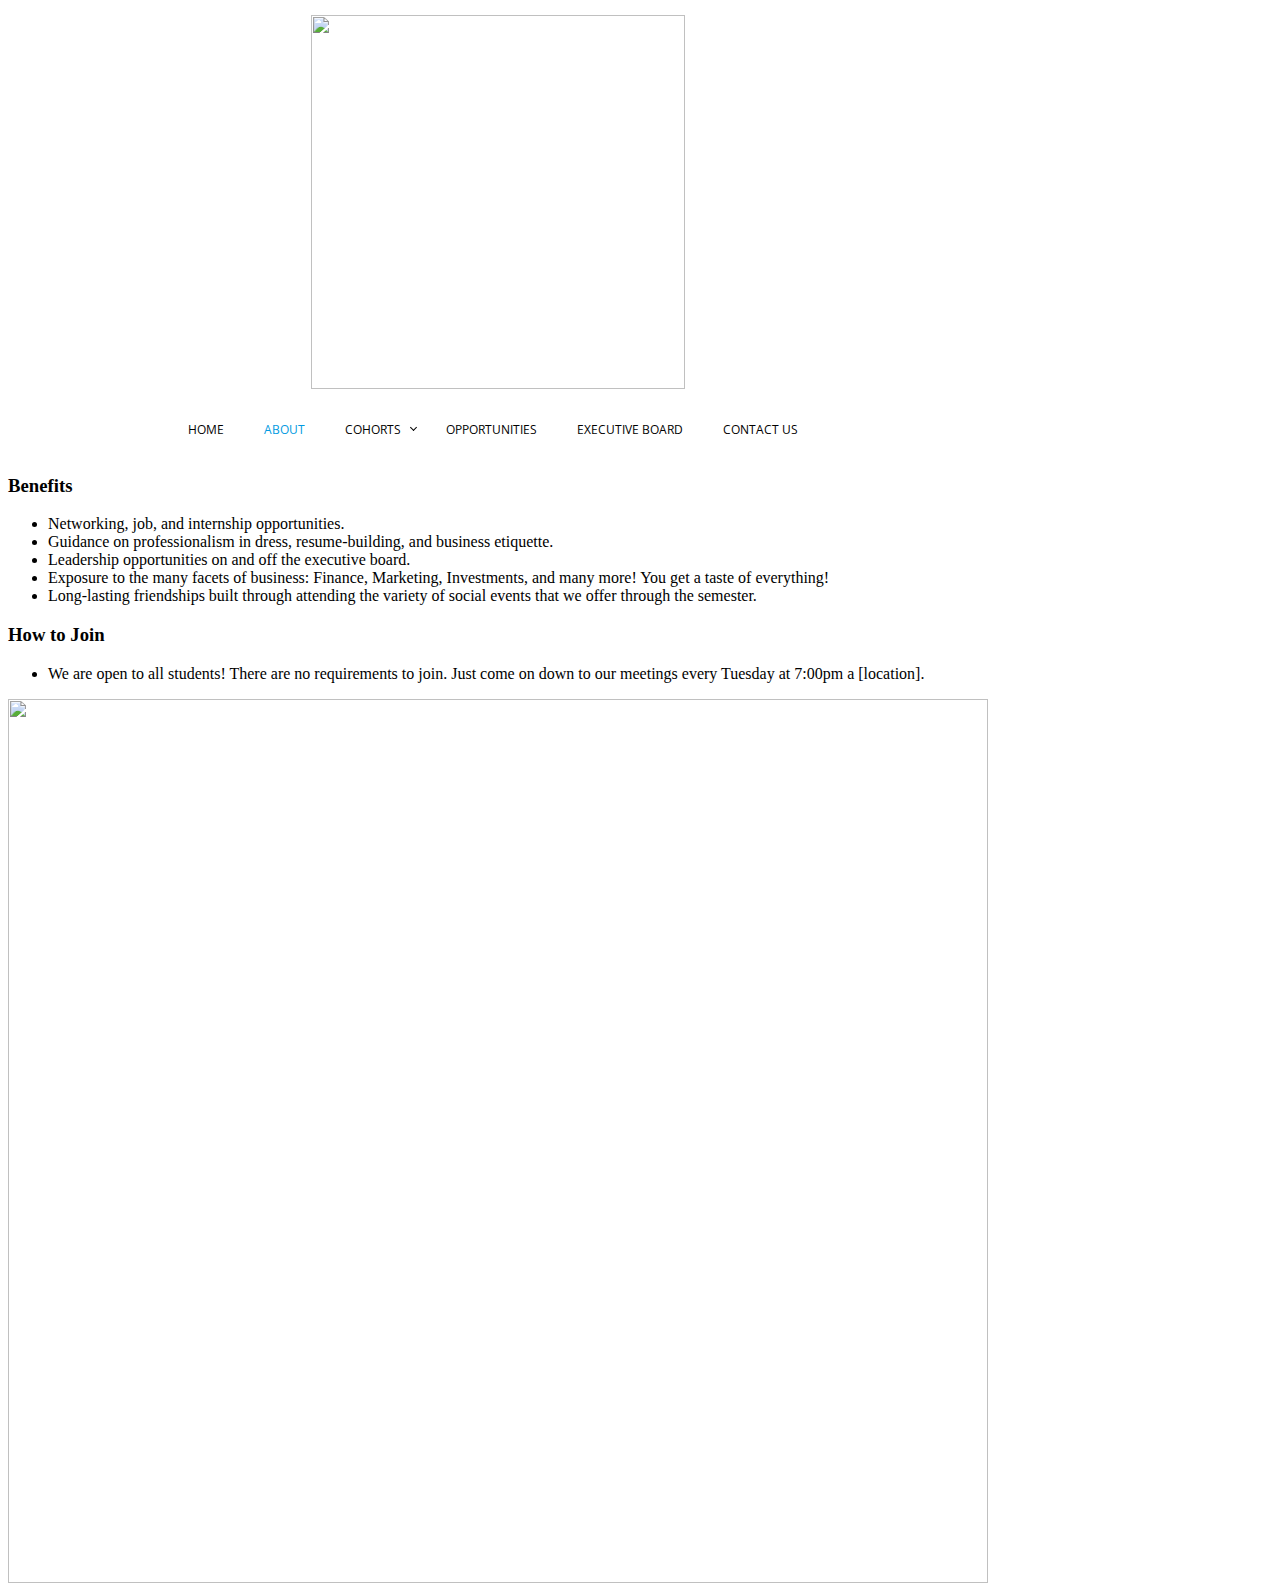
==== about.html @ 0f446560 "Commiting everything" ====
<!DOCTYPE>
<html>
<head>
<link rel="shortcut icon" href="https://www.mtholyoke.edu/sites/all/themes/sitetheme/favicon.ico" type="image/vnd.microsoft.icon" />
<link rel="stylesheet" type="text/css" href="cssmenu/styles.css">
<link rel="stylesheet" type="text/css" href="http://v4-alpha.getbootstrap.com/dist/css/bootstrap.min.css">
<link rel="stylesheet" type="text/css" href="index.css">
</head>
<body>
   <div class="container">

<img class="holyoke_logo" src="https://static.wixstatic.com/media/c92edc_da823027433c47af8b931279406b6201.jpg">
<div id="cssmenu">
<ul>
   <li><a href='index.html'>Home</a></li>
   <li class="active"><a href='about.html'>About</a></li>
   <li class='has-sub'><a>Cohorts</a>
      <ul>
         <li><a href='entrepreneurship.html'>Entreneurship</a>
         </li>
         <li><a href='investments.html'>Investments</a>
         </li>
         <li><a href='finance.html'>Finance</a>
      </ul>
   </li>
   <li><a>Opportunities</a>
      <ul>
         <li><a href='social_events.html'>Social Events</a>
         </li>
         <li><a href='conferences.html'>Conferences</a>
         </li>

      </ul>
   </li>
   <li><a href='executive_board.html'>Executive Board</a></li>
   <li><a href='contact_us.html'>Contact Us</a></li>
</ul>
</div>

     <div class="row">
        <div class="col-lg-8">
<h3>Benefits</h3>
<ul>
<li>Networking, job, and internship opportunities.</li>
<li>Guidance on professionalism in dress, resume-building, and business etiquette.</li>
<li>Leadership opportunities on and off the executive board.</li>
<li>Exposure to the many facets of business: Finance, Marketing, Investments, and many more! You get a taste of everything!</li>
<li>Long-lasting friendships built through attending the variety of social events that we offer through the semester.</li>
</ul>
<h3>How to Join</h3>
<ul>
<li>We are open to all students! There are no requirements to join. Just come on down to our meetings every Tuesday at 7:00pm a [location].</li>
</ul>

        </div>
       <div class="col-lg-4">
        <img class="three_girls" src="https://static.wixstatic.com/media/c92edc_5d1f96321a28471a95d480def1c672de.jpg">
       </div>

     </div>

    </div> <!-- /container -->
   <script src="http://code.jquery.com/jquery-latest.min.js" type="text/javascript"></script>
<script src="cssmenu/script.js"></script>
</body>
</html>
---- cssmenu/styles.css ----
@import url(http://fonts.googleapis.com/css?family=Open+Sans);
#cssmenu,
#cssmenu ul,
#cssmenu ul li,
#cssmenu ul li a,
#cssmenu #menu-button {
  margin: 0;
  padding: 0;
  border: 0;
  list-style: none;
  line-height: 1;
  display: block;
  position: relative;
  -webkit-box-sizing: border-box;
  -moz-box-sizing: border-box;
  box-sizing: border-box;
}
#cssmenu:after,
#cssmenu > ul:after {
  content: ".";
  display: block;
  clear: both;
  visibility: hidden;
  line-height: 0;
  height: 0;
}
#cssmenu #menu-button {
  display: none;
}
#cssmenu {
  width: auto;
  font-family: 'Open Sans', sans-serif;
  line-height: 1;
  background: #ffffff;
}
#menu-line {
  position: absolute;
  top: 0;
  left: 0;
  height: 3px;
  background: #009ae1;
  -webkit-transition: all 0.25s ease-out;
  -moz-transition: all 0.25s ease-out;
  -ms-transition: all 0.25s ease-out;
  -o-transition: all 0.25s ease-out;
  transition: all 0.25s ease-out;
}
#cssmenu > ul > li {
  float: left;
}
#cssmenu.align-center > ul {
  font-size: 0;
  text-align: center;
}
#cssmenu.align-center > ul > li {
  display: inline-block;
  float: none;
}
#cssmenu.align-center ul ul {
  text-align: left;
}
#cssmenu.align-right > ul > li {
  float: right;
}
#cssmenu.align-right ul ul {
  text-align: right;
}
#cssmenu > ul > li > a {
  padding: 20px;
  font-size: 12px;
  text-decoration: none;
  text-transform: uppercase;
  color: #000000;
  -webkit-transition: color .2s ease;
  -moz-transition: color .2s ease;
  -ms-transition: color .2s ease;
  -o-transition: color .2s ease;
  transition: color .2s ease;
}
#cssmenu > ul > li:hover > a,
#cssmenu > ul > li.active > a {
  color: #009ae1;
}
#cssmenu > ul > li.has-sub > a {
  padding-right: 25px;
}
#cssmenu > ul > li.has-sub > a::after {
  position: absolute;
  top: 21px;
  right: 10px;
  width: 4px;
  height: 4px;
  border-bottom: 1px solid #000000;
  border-right: 1px solid #000000;
  content: "";
  -webkit-transform: rotate(45deg);
  -moz-transform: rotate(45deg);
  -ms-transform: rotate(45deg);
  -o-transform: rotate(45deg);
  transform: rotate(45deg);
  -webkit-transition: border-color 0.2s ease;
  -moz-transition: border-color 0.2s ease;
  -ms-transition: border-color 0.2s ease;
  -o-transition: border-color 0.2s ease;
  transition: border-color 0.2s ease;
}
#cssmenu > ul > li.has-sub:hover > a::after {
  border-color: #009ae1;
}
#cssmenu ul ul {
  position: absolute;
  left: -9999px;
}
#cssmenu li:hover > ul {
  left: auto;
}
#cssmenu.align-right li:hover > ul {
  right: 0;
}
#cssmenu ul ul ul {
  margin-left: 100%;
  top: 0;
}
#cssmenu.align-right ul ul ul {
  margin-left: 0;
  margin-right: 100%;
}
#cssmenu ul ul li {
  height: 0;
  -webkit-transition: height .2s ease;
  -moz-transition: height .2s ease;
  -ms-transition: height .2s ease;
  -o-transition: height .2s ease;
  transition: height .2s ease;
}
#cssmenu ul li:hover > ul > li {
  height: 32px;
}
#cssmenu ul ul li a {
  padding: 10px 20px;
  width: 160px;
  font-size: 12px;
  background: #333333;
  text-decoration: none;
  color: #dddddd;
  -webkit-transition: color .2s ease;
  -moz-transition: color .2s ease;
  -ms-transition: color .2s ease;
  -o-transition: color .2s ease;
  transition: color .2s ease;
}
#cssmenu ul ul li:hover > a,
#cssmenu ul ul li a:hover {
  color: #ffffff;
}
#cssmenu ul ul li.has-sub > a::after {
  position: absolute;
  top: 13px;
  right: 10px;
  width: 4px;
  height: 4px;
  border-bottom: 1px solid #dddddd;
  border-right: 1px solid #dddddd;
  content: "";
  -webkit-transform: rotate(-45deg);
  -moz-transform: rotate(-45deg);
  -ms-transform: rotate(-45deg);
  -o-transform: rotate(-45deg);
  transform: rotate(-45deg);
  -webkit-transition: border-color 0.2s ease;
  -moz-transition: border-color 0.2s ease;
  -ms-transition: border-color 0.2s ease;
  -o-transition: border-color 0.2s ease;
  transition: border-color 0.2s ease;
}
#cssmenu.align-right ul ul li.has-sub > a::after {
  right: auto;
  left: 10px;
  border-bottom: 0;
  border-right: 0;
  border-top: 1px solid #dddddd;
  border-left: 1px solid #dddddd;
}
#cssmenu ul ul li.has-sub:hover > a::after {
  border-color: #ffffff;
}
@media all and (max-width: 768px), only screen and (-webkit-min-device-pixel-ratio: 2) and (max-width: 1024px), only screen and (min--moz-device-pixel-ratio: 2) and (max-width: 1024px), only screen and (-o-min-device-pixel-ratio: 2/1) and (max-width: 1024px), only screen and (min-device-pixel-ratio: 2) and (max-width: 1024px), only screen and (min-resolution: 192dpi) and (max-width: 1024px), only screen and (min-resolution: 2dppx) and (max-width: 1024px) {
  #cssmenu {
    width: 100%;
  }
  #cssmenu ul {
    width: 100%;
    display: none;
  }
  #cssmenu.align-center > ul,
  #cssmenu.align-right ul ul {
    text-align: left;
  }
  #cssmenu ul li,
  #cssmenu ul ul li,
  #cssmenu ul li:hover > ul > li {
    width: 100%;
    height: auto;
    border-top: 1px solid rgba(120, 120, 120, 0.15);
  }
  #cssmenu ul li a,
  #cssmenu ul ul li a {
    width: 100%;
  }
  #cssmenu > ul > li,
  #cssmenu.align-center > ul > li,
  #cssmenu.align-right > ul > li {
    float: none;
    display: block;
  }
  #cssmenu ul ul li a {
    padding: 20px 20px 20px 30px;
    font-size: 12px;
    color: #000000;
    background: none;
  }
  #cssmenu ul ul li:hover > a,
  #cssmenu ul ul li a:hover {
    color: #000000;
  }
  #cssmenu ul ul ul li a {
    padding-left: 40px;
  }
  #cssmenu ul ul,
  #cssmenu ul ul ul {
    position: relative;
    left: 0;
    right: auto;
    width: 100%;
    margin: 0;
  }
  #cssmenu > ul > li.has-sub > a::after,
  #cssmenu ul ul li.has-sub > a::after {
    display: none;
  }
  #menu-line {
    display: none;
  }
  #cssmenu #menu-button {
    display: block;
    padding: 20px;
    color: #000000;
    cursor: pointer;
    font-size: 12px;
    text-transform: uppercase;
  }
  #cssmenu #menu-button::after {
    content: '';
    position: absolute;
    top: 20px;
    right: 20px;
    display: block;
    width: 15px;
    height: 2px;
    background: #000000;
  }
  #cssmenu #menu-button::before {
    content: '';
    position: absolute;
    top: 25px;
    right: 20px;
    display: block;
    width: 15px;
    height: 3px;
    border-top: 2px solid #000000;
    border-bottom: 2px solid #000000;
  }
  #cssmenu .submenu-button {
    position: absolute;
    z-index: 10;
    right: 0;
    top: 0;
    display: block;
    border-left: 1px solid rgba(120, 120, 120, 0.15);
    height: 52px;
    width: 52px;
    cursor: pointer;
  }
  #cssmenu .submenu-button::after {
    content: '';
    position: absolute;
    top: 21px;
    left: 26px;
    display: block;
    width: 1px;
    height: 11px;
    background: #000000;
    z-index: 99;
  }
  #cssmenu .submenu-button::before {
    content: '';
    position: absolute;
    left: 21px;
    top: 26px;
    display: block;
    width: 11px;
    height: 1px;
    background: #000000;
    z-index: 99;
  }
  #cssmenu .submenu-button.submenu-opened:after {
    display: none;
  }
}
---- index.css ----
.container{
 width:980px !important;
}
.holyoke_logo{
 width:374px;
 margin: 0 auto;
 display:block;
 margin-top:15px;
 margin-bottom:15px;
}
#cssmenu{
 z-index: 1000;
 margin: 0 auto;
 width: 660px;
 margin-bottom:10px;
}
.campus_shot{
 margin-bottom:15px;
}
p{
 text-align:justify;
}
.three_girls{
width:100%;
}
.row{
z-index:-1000;
}
.email_form{
margin-top:40px;text-align:center;margin:0 auto; width:300px;
}
.email_form input, .email_form textarea{
text-align:center;
}
.email_form textarea{
 height:100px;
}
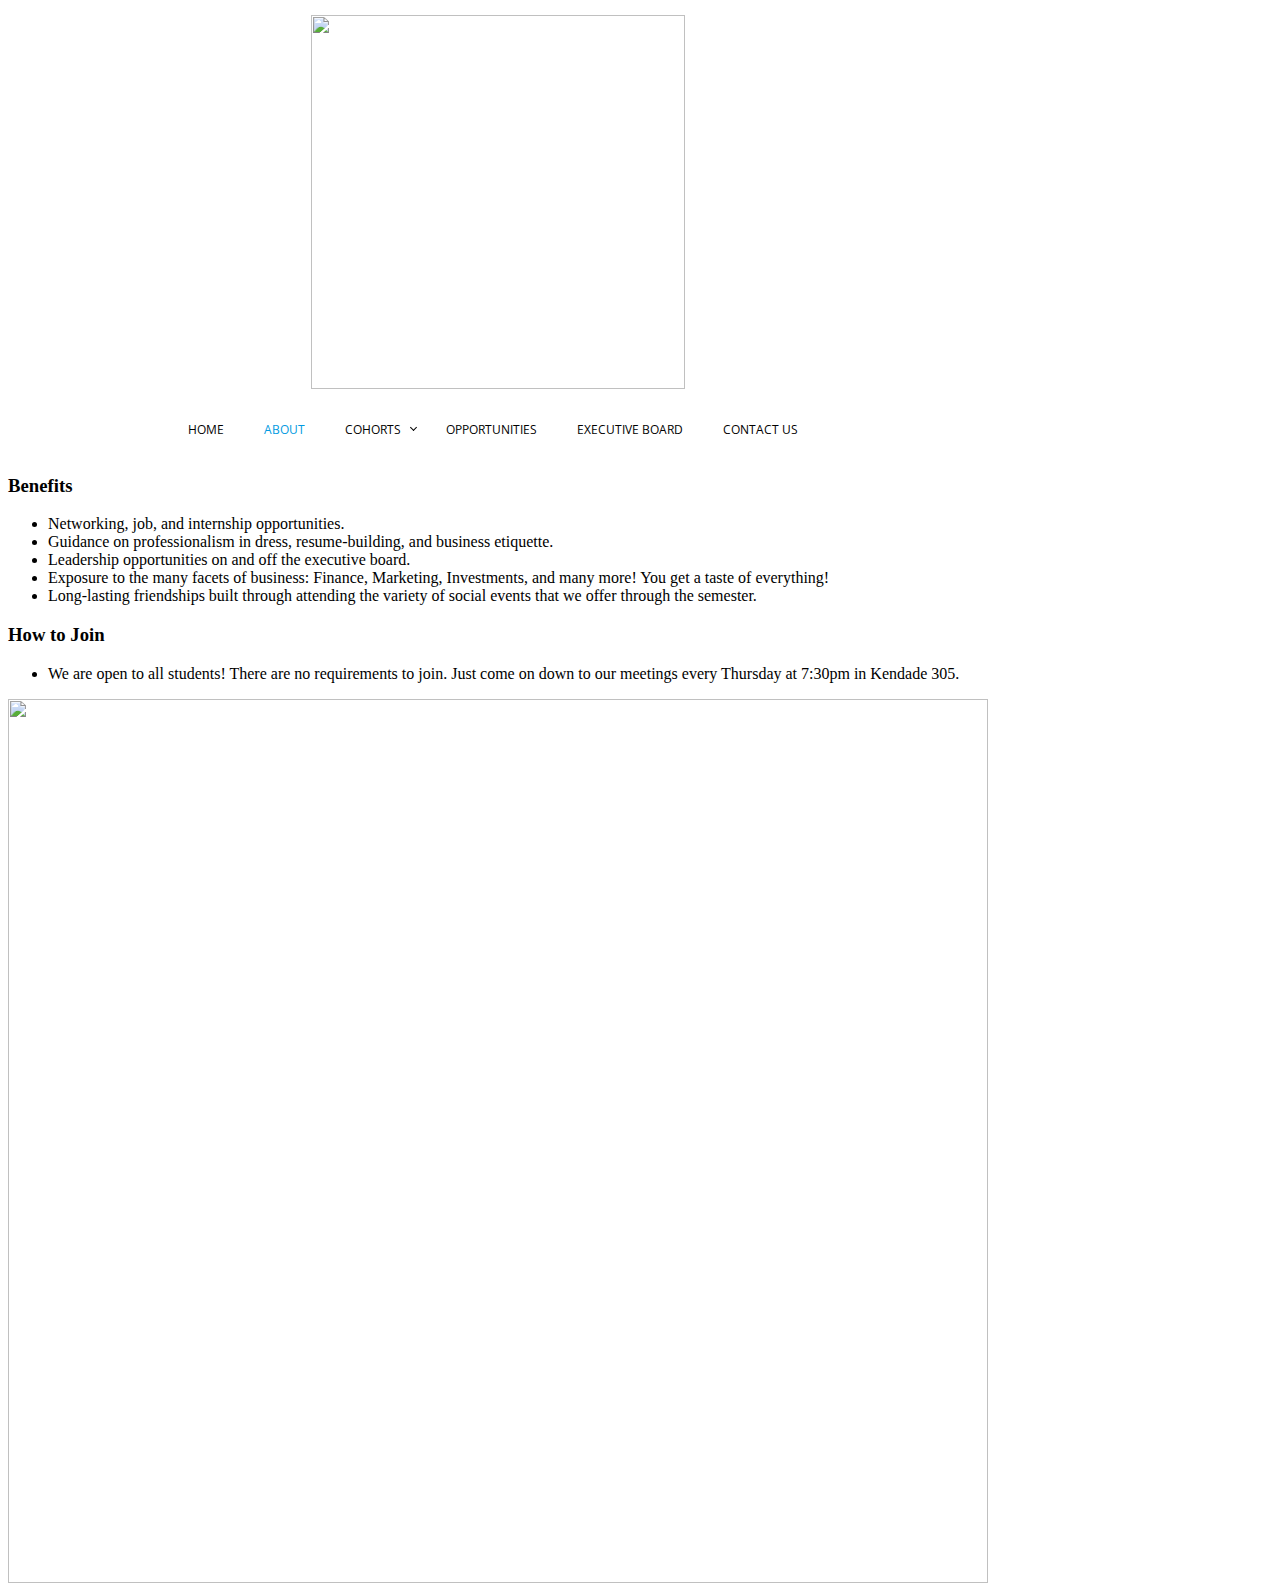
==== commit 82d4b998: "Update about.html" ====
--- a/about.html
+++ b/about.html
@@ -49,7 +49,7 @@
 </ul>
 <h3>How to Join</h3>
 <ul>
-<li>We are open to all students! There are no requirements to join. Just come on down to our meetings every Tuesday at 7:00pm a [location].</li>
+<li>We are open to all students! There are no requirements to join. Just come on down to our meetings every Thursday at 7:30pm in Kendade 305.</li>
 </ul>
 
         </div>
--- a/cssmenu/styles.css
+++ b/cssmenu/styles.css
@@ -29,7 +29,7 @@
 }
 #cssmenu {
   width: auto;
-  font-family: 'Open Sans', sans-serif;
+  font-family: "Open Sans",Helvetica,Arial,sans-serif;
   line-height: 1;
   background: #ffffff;
 }
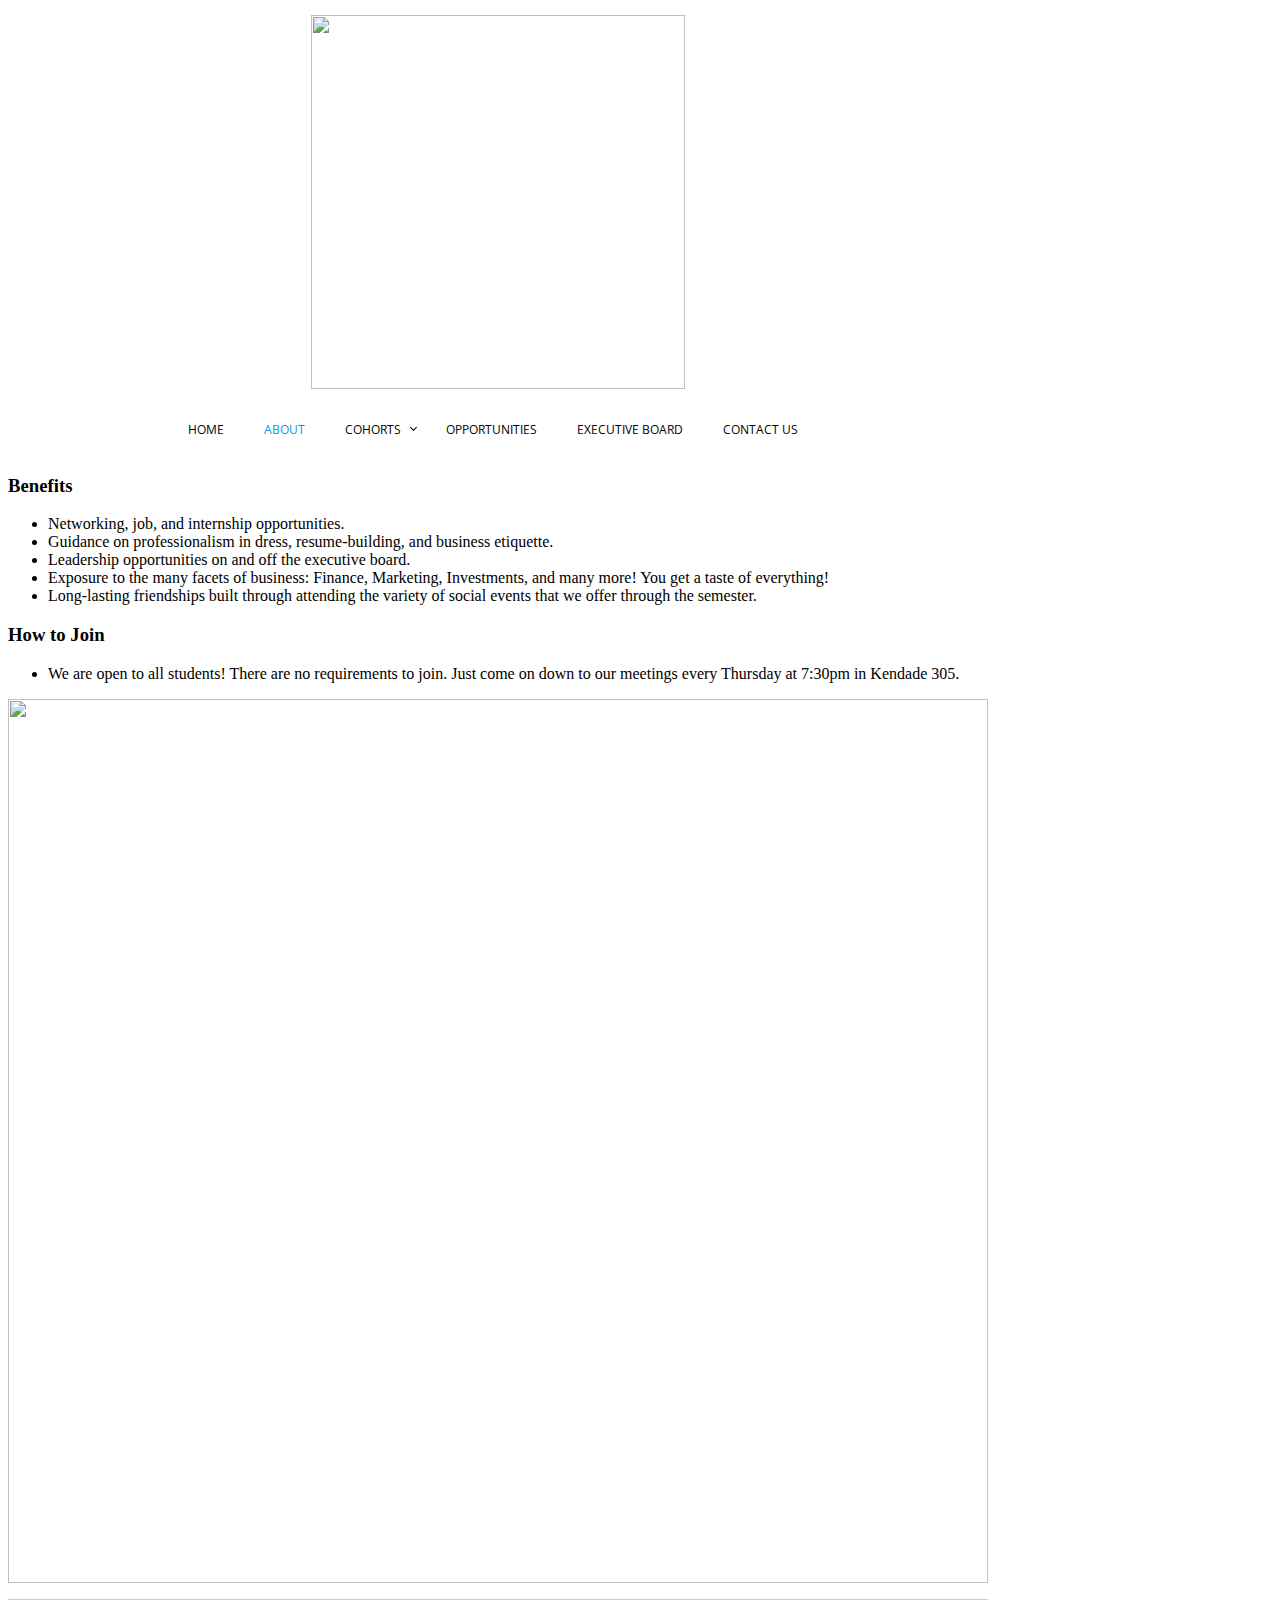
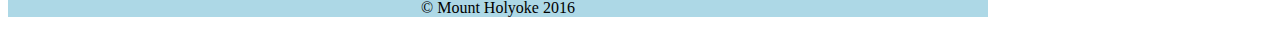
==== commit 25473e19: "Footer yo" ====
--- a/about.html
+++ b/about.html
@@ -58,7 +58,10 @@
        </div>
 
      </div>
-
+    <footer class="footer">
+       <p>&copy; Mount Holyoke 2016</p>
+    </footer>
+ 
     </div> <!-- /container -->
    <script src="http://code.jquery.com/jquery-latest.min.js" type="text/javascript"></script>
 <script src="cssmenu/script.js"></script>
--- a/cssmenu/styles.css
+++ b/cssmenu/styles.css
@@ -306,4 +306,5 @@
   #cssmenu .submenu-button.submenu-opened:after {
     display: none;
   }
-}
+
+}
--- a/index.css
+++ b/index.css
@@ -1,3 +1,7 @@
+footer, footer p{
+ text-align:center;
+ background-color:lightblue;
+}
 .container{
  width:980px !important;
 }
@@ -28,6 +32,7 @@
 }
 .email_form{
 margin-top:40px;text-align:center;margin:0 auto; width:300px;
+margin-bottom:40px;
 }
 .email_form input, .email_form textarea{
 text-align:center;
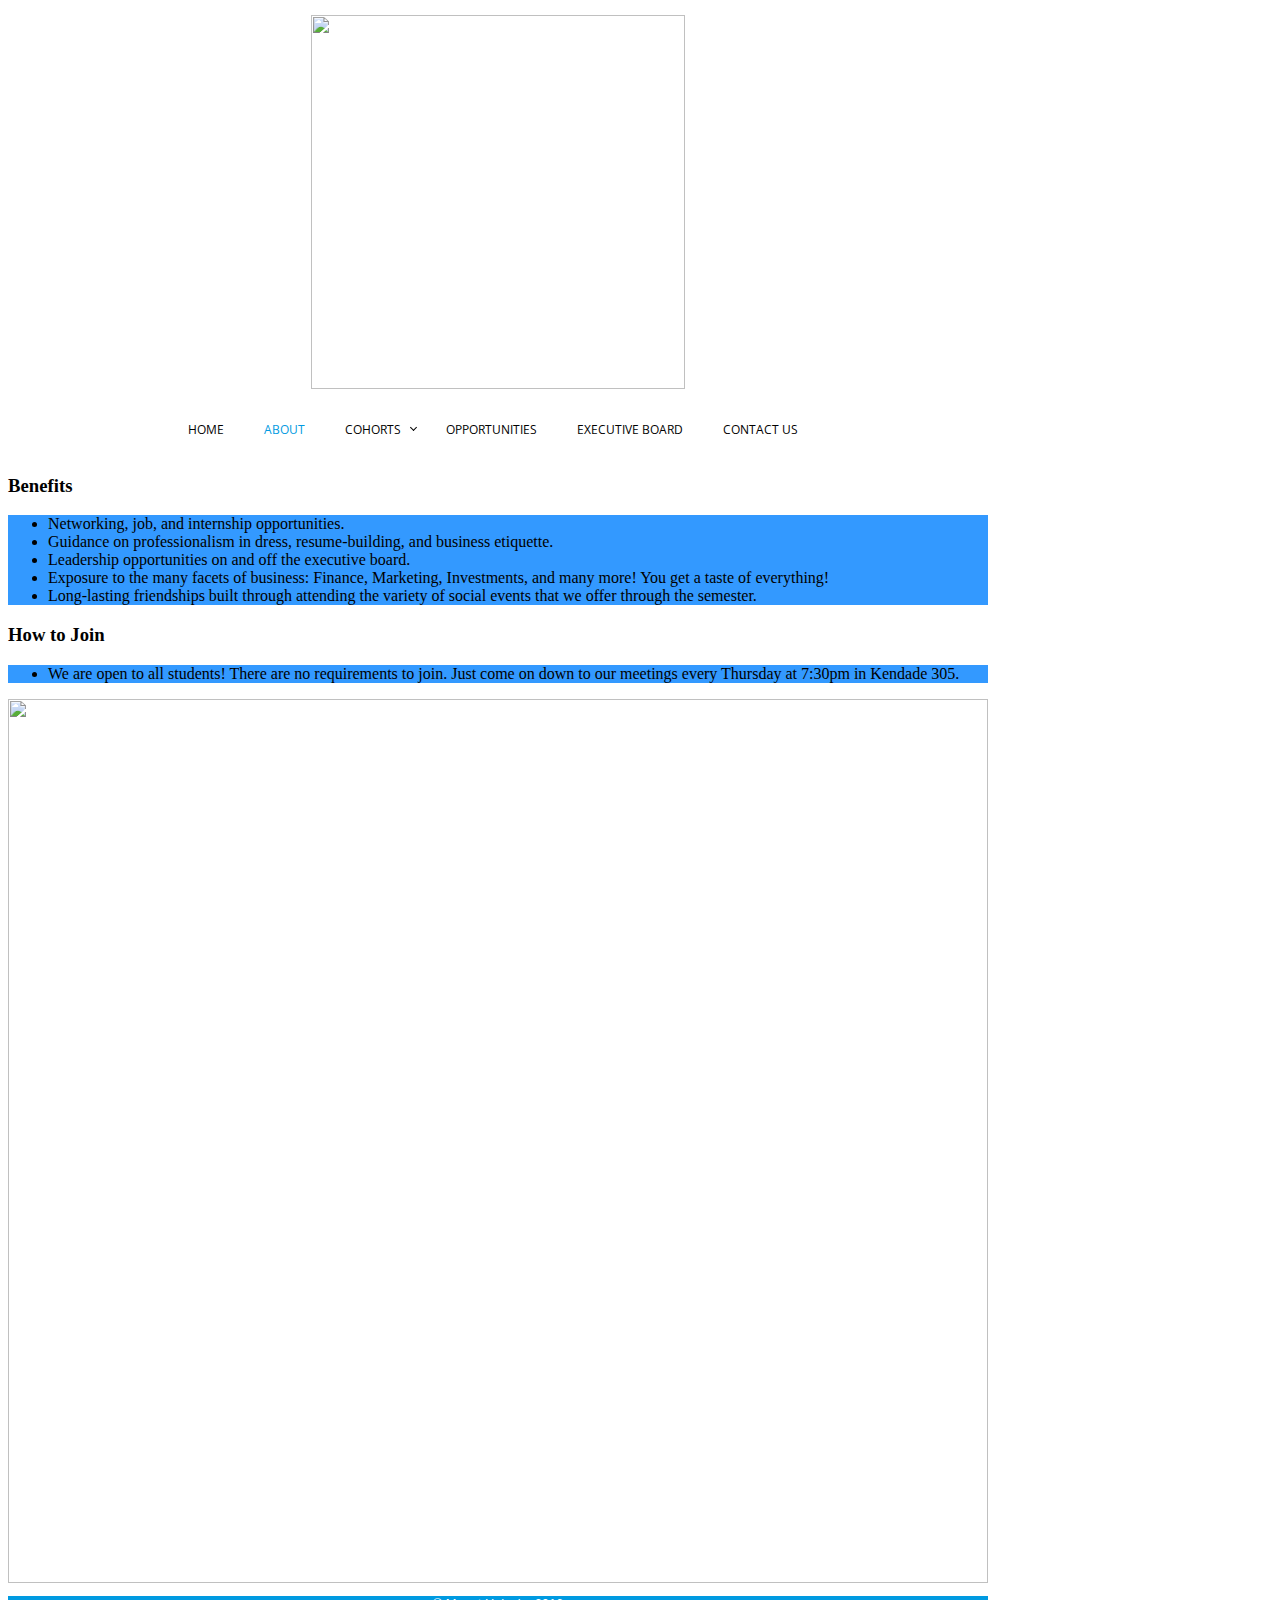
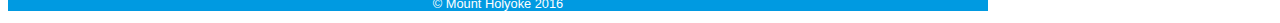
==== commit f988da28: "added ul class" ====
--- a/about.html
+++ b/about.html
@@ -40,7 +40,7 @@
      <div class="row">
         <div class="col-lg-8">
 <h3>Benefits</h3>
-<ul>
+<ul class="a">
 <li>Networking, job, and internship opportunities.</li>
 <li>Guidance on professionalism in dress, resume-building, and business etiquette.</li>
 <li>Leadership opportunities on and off the executive board.</li>
@@ -48,7 +48,7 @@
 <li>Long-lasting friendships built through attending the variety of social events that we offer through the semester.</li>
 </ul>
 <h3>How to Join</h3>
-<ul>
+<ul class="a">
 <li>We are open to all students! There are no requirements to join. Just come on down to our meetings every Thursday at 7:30pm in Kendade 305.</li>
 </ul>
 
--- a/index.css
+++ b/index.css
@@ -1,6 +1,7 @@
 footer, footer p{
  text-align:center;
- background-color:lightblue;
+ color:white;
+ background-color:#009ae1;
 }
 .container{
  width:980px !important;
@@ -23,6 +24,11 @@
 }
 p{
  text-align:justify;
+ font-family:'open sans light',verdana, sans-serif;
+ font-size: 80%;
+}
+ul.a{
+ background: #3399ff;
 }
 .three_girls{
 width:100%;
